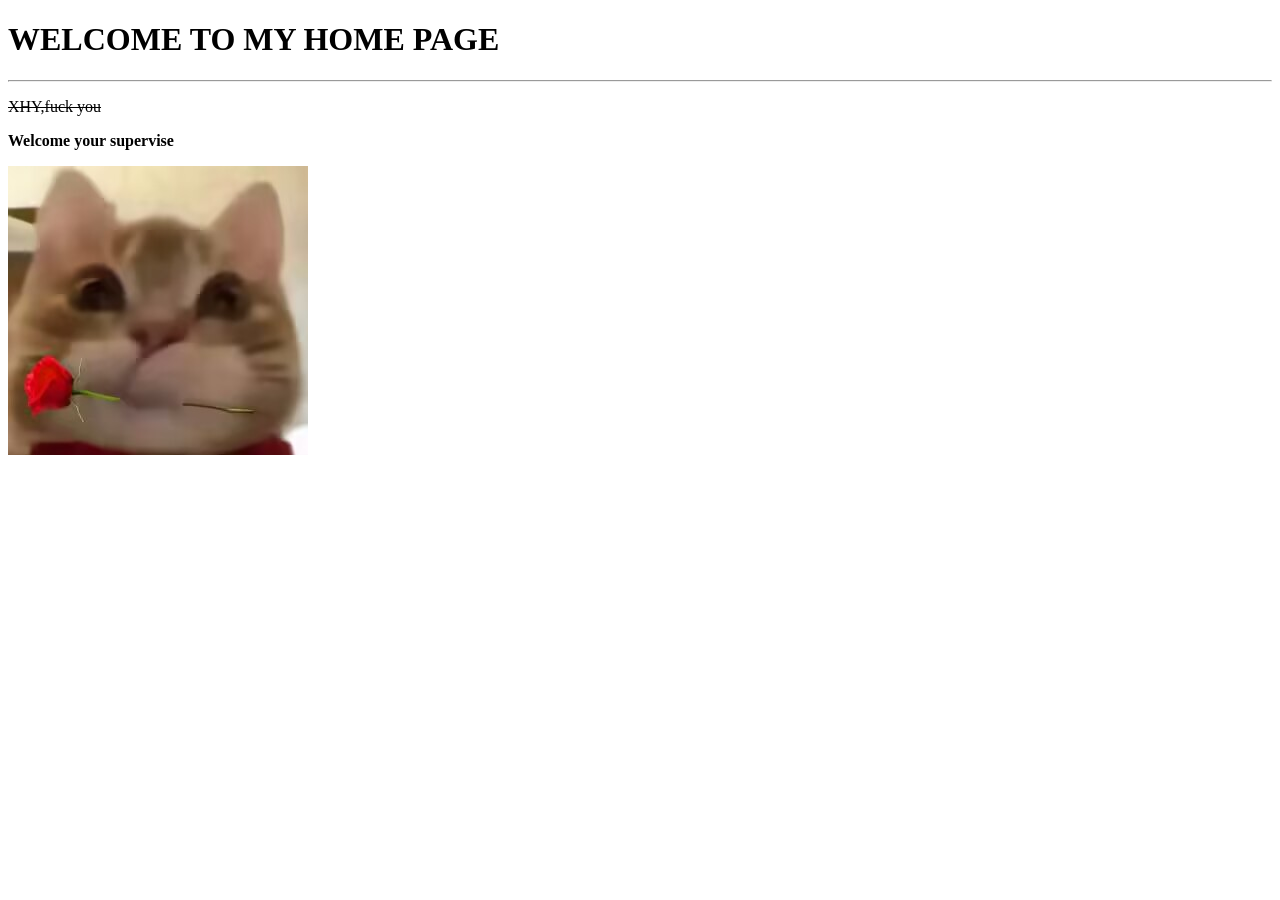
==== index.html @ 967ef6ac "Day 1" ====
<!DOCTYPE html>
<html lang="en">
<head>
    <meta charset="UTF-8">
    <meta name="viewport" content="width=device-width, initial-scale=1.0">
    <title>Document</title>
</head>
<body>
    <h1>WELCOME  TO  MY  HOME PAGE</h1>
    <hr>
    <p>  <s>XHY,fuck you</s>  </p>
    <p>  <b>Welcome your supervise</b>  </p>
    <img src="cat.JPG" alt="">
</body>
</html>
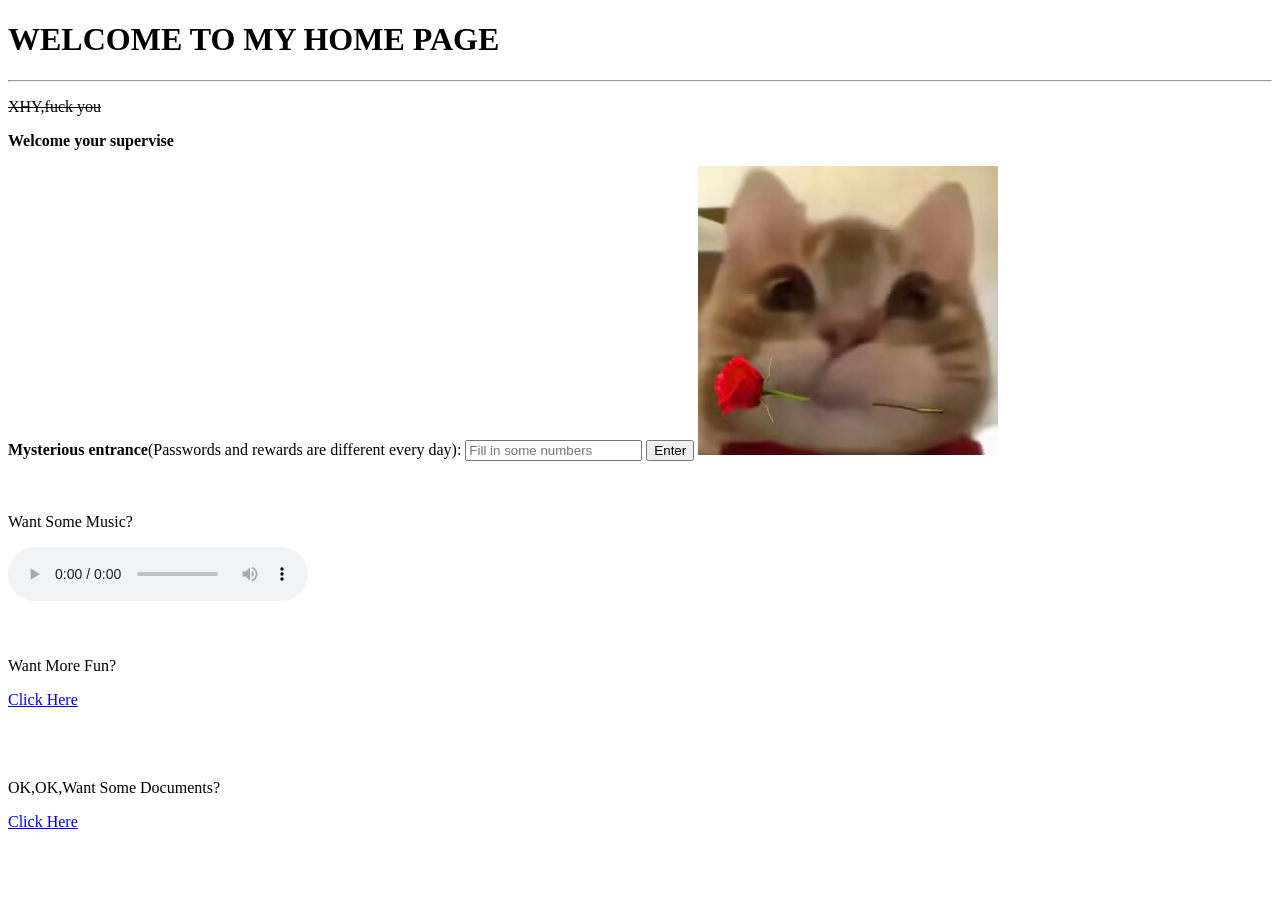
==== commit 72f1e73d: "Day 2-1" ====
--- a/index.html
+++ b/index.html
@@ -3,13 +3,34 @@
 <head>
     <meta charset="UTF-8">
     <meta name="viewport" content="width=device-width, initial-scale=1.0">
-    <title>Document</title>
+    <title>gyp's homepage</title>
 </head>
 <body>
-    <h1>WELCOME  TO  MY  HOME PAGE</h1>
+    <h1>WELCOME  TO  MY  HOME PAGE</h1> 
     <hr>
-    <p>  <s>XHY,fuck you</s>  </p>
+    <p>  <s>XHY,fuck you</s>  </p> 
     <p>  <b>Welcome your supervise</b>  </p>
-    <img src="cat.JPG" alt="">
+    <b>Mysterious entrance</b>(Passwords and rewards are different every day): <input type="text" placeholder="Fill in some numbers" id="secretinput">
+    <button onclick="checkSecret()">Enter</button>
+    <img src="./image/cat.JPG" alt="">
+    <br> <br> <br>
+    <p>Want Some Music?</p>
+    <audio src="./music/homepage_music.mp3"   controls loop></audio>
+    <br> <br> <br>
+    <p>Want More Fun?</p>
+    <a href="https://cn.pornhub.com/" target="_blank">Click Here</a>
+    <br> <br> <br> <br>
+    <p>OK,OK,Want Some Documents?</p>
+    <a href="college_document.html">Click Here</a>
+    <script>
+        function checkSecret(){
+            var inputValue = document.getElementById('secretinput').value;
+        if (inputValue === '114514') {
+            window.location.href = 'https://www.bilibili.com/video/BV113411p7BT/'; 
+        } else {
+            alert('Such an idiot');
+        }
+        }
+    </script>
 </body>
 </html>
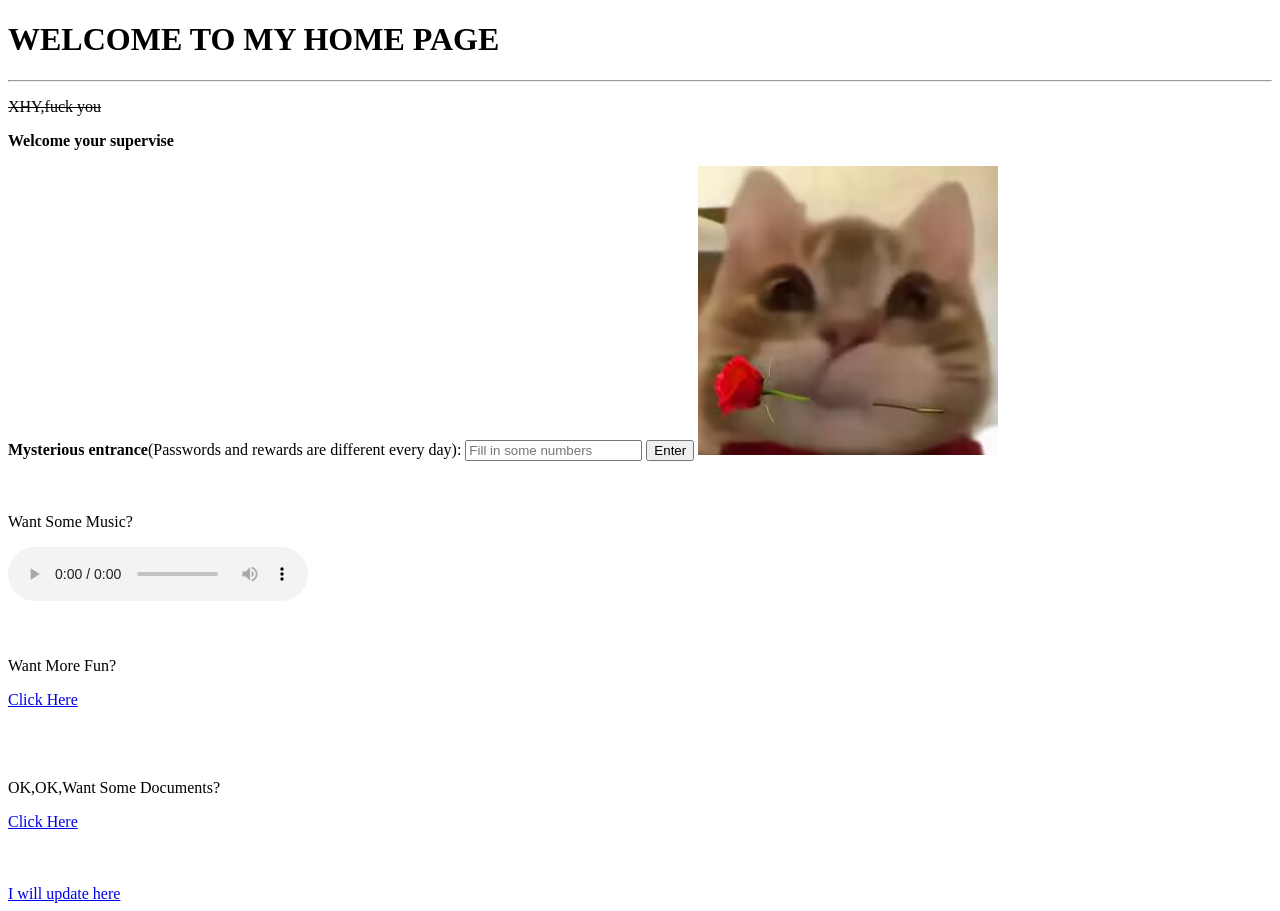
==== commit b1d371ad: "day 4" ====
--- a/index.html
+++ b/index.html
@@ -22,12 +22,17 @@
     <br> <br> <br> <br>
     <p>OK,OK,Want Some Documents?</p>
     <a href="college_document.html">Click Here</a>
+    <br> <br> <br> <br>
+    <a href="practise.html">I will update here </a>
     <script>
         function checkSecret(){
             var inputValue = document.getElementById('secretinput').value;
-        if (inputValue === '114514') {
-            window.location.href = 'https://www.bilibili.com/video/BV113411p7BT/'; 
-        } else {
+        if (inputValue === '521') {
+            window.location.href = 'https://sm.ms/image/9rz1iyb6hqfackg'; 
+        } 
+        if (inputValue === '520') {
+            window.location.href = 'https://sm.ms/image/ajmw4oXTG2O1bSf'; 
+        }else {
             alert('Such an idiot');
         }
         }
